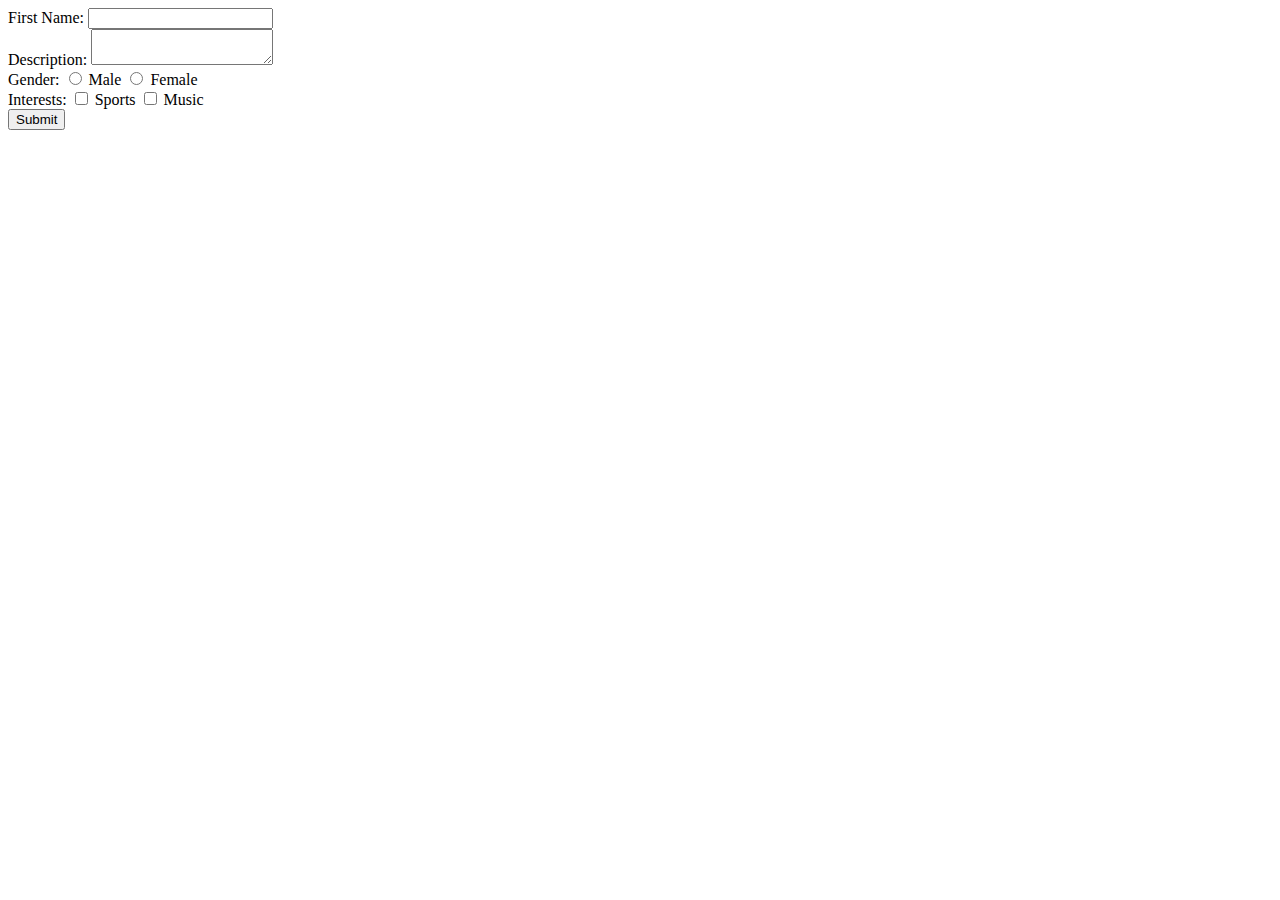
==== Prog 3.html @ 2fc06626 "Add files via upload" ====
<!DOCTYPE html>
<html>
<head>
    <title>My Form</title>
</head>
<body>
    <form action="/submit" method="post">
        <label for="fname">First Name:</label>
        <input type="text" id="fname" name="fname">

        <br>

        <label for="description">Description:</label>
        <textarea id="description" name="description"></textarea>

        <br>

        <label>Gender:</label>
        <input type="radio" id="male" name="gender" value="male">
        <label for="male">Male</label>

        <input type="radio" id="female" name="gender" value="female">
        <label for="female">Female</label>

        <br>

        <label>Interests:</label>
        <input type="checkbox" id="sports" name="interests" value="sports">
        <label for="sports">Sports</label>

        <input type="checkbox" id="music" name="interests" value="music">
        <label for="music">Music</label>

        <br>

        <input type="submit" value="Submit">
    </form>
</body>
</html>
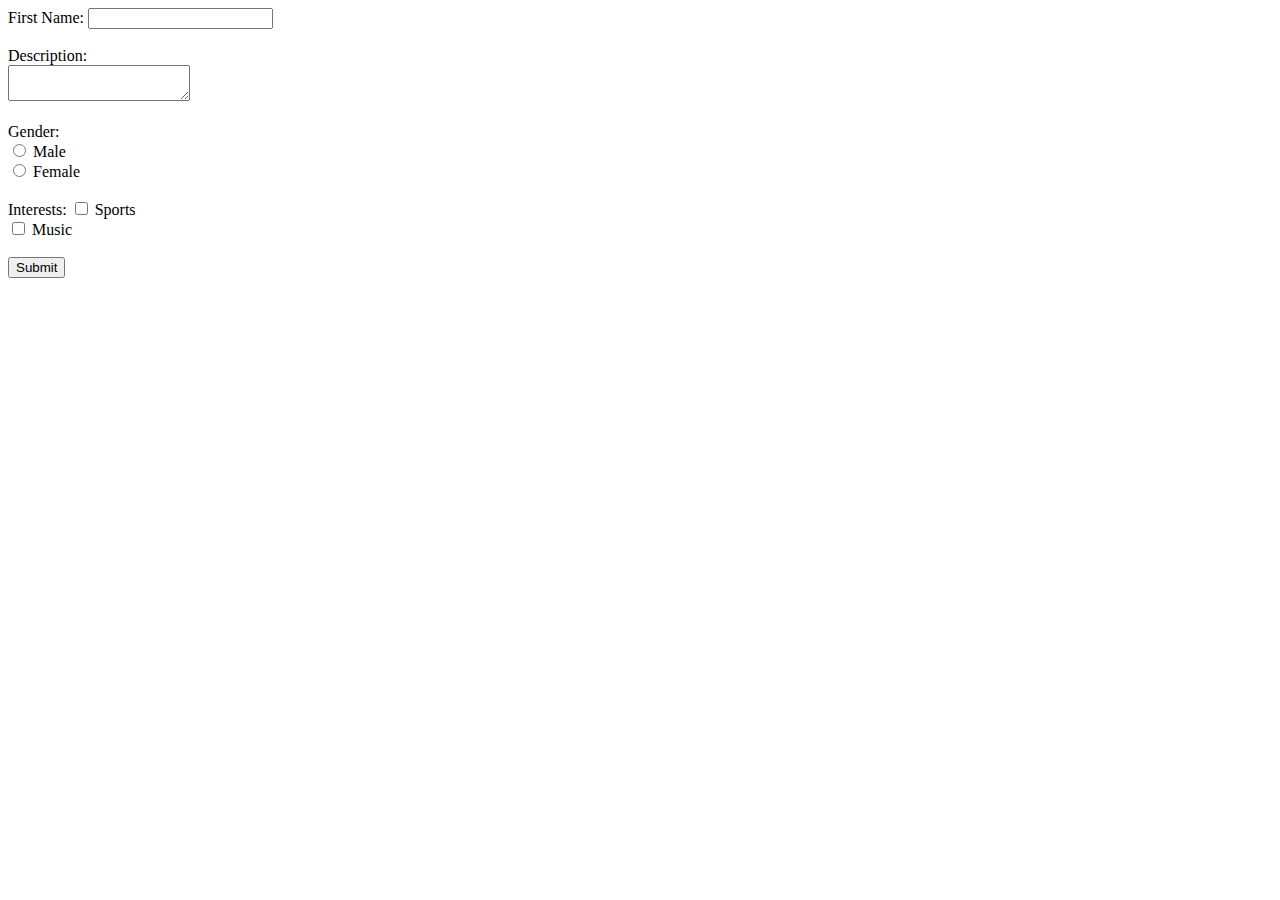
==== commit 8df8c51f: "Update Prog 3.html" ====
--- a/Prog 3.html
+++ b/Prog 3.html
@@ -7,30 +7,32 @@
     <form action="/submit" method="post">
         <label for="fname">First Name:</label>
         <input type="text" id="fname" name="fname">
-
+        <br>
         <br>
 
-        <label for="description">Description:</label>
+        <label for="description">Description:</label> 
+        <br>
         <textarea id="description" name="description"></textarea>
-
+        <br>
         <br>
 
         <label>Gender:</label>
+        <br>
         <input type="radio" id="male" name="gender" value="male">
         <label for="male">Male</label>
-
+        <br>
         <input type="radio" id="female" name="gender" value="female">
         <label for="female">Female</label>
-
+        <br>
         <br>
 
         <label>Interests:</label>
         <input type="checkbox" id="sports" name="interests" value="sports">
         <label for="sports">Sports</label>
-
+        <br>
         <input type="checkbox" id="music" name="interests" value="music">
         <label for="music">Music</label>
-
+        <br>
         <br>
 
         <input type="submit" value="Submit">
